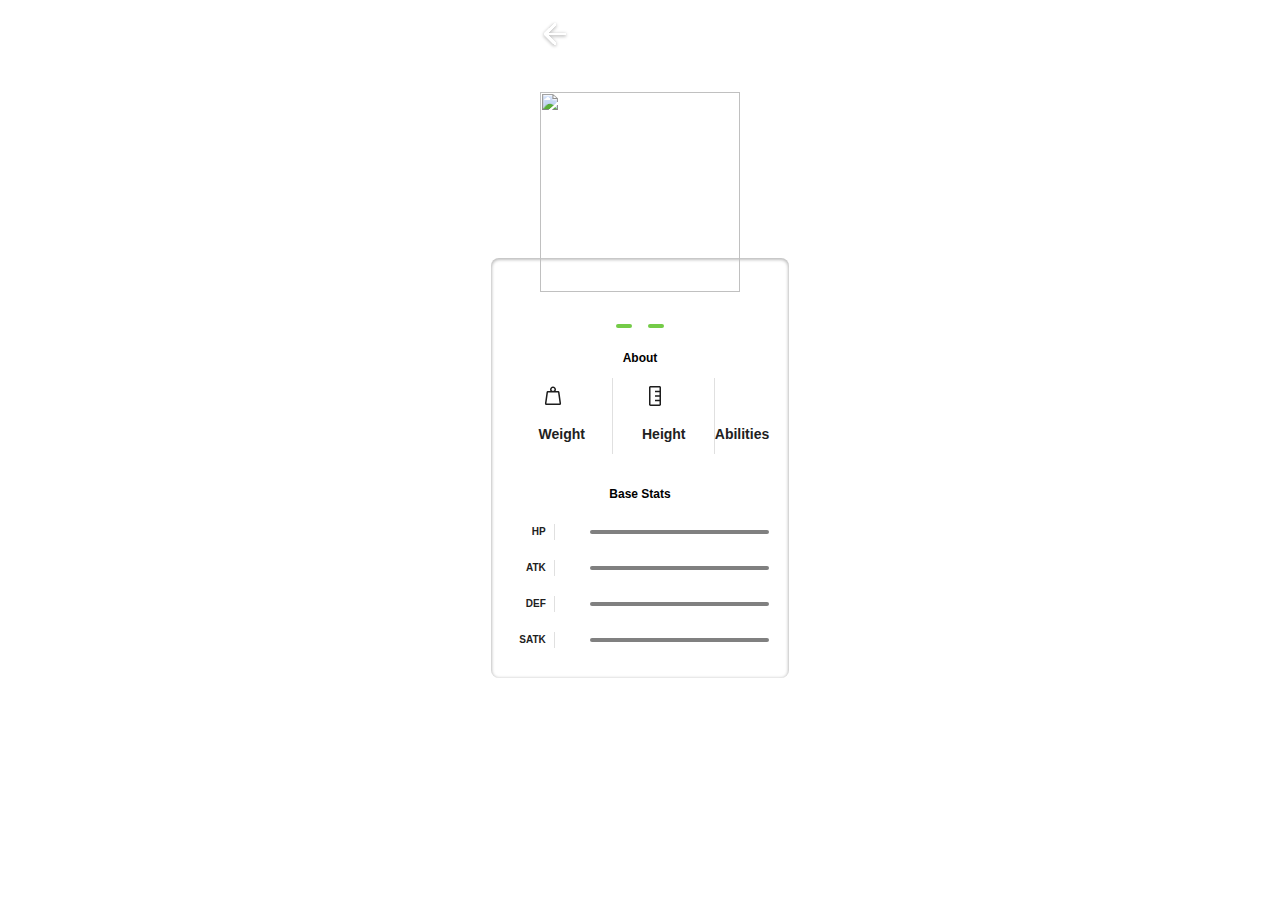
==== MyPokedex/detail.html @ 63f2f7e9 "Add files via upload" ====
<!DOCTYPE html>
<html lang="en">
  <head>
    <meta charset="UTF-8" />
    <meta name="viewport" content="width=device-width, initial-scale=1.0" />
    <title>Pokemon Detail</title>
    <link rel="stylesheet" href="style.css" />
    <script src="./pokemon-detail.js" defer></script>
  </head>
  <body>
    <main class="detail-main main">
      <header class="header">
        <div class="header-wrapper">
          <div class="header-wrap">
            <a href="./index.html" class="back-btn-wrap">
              <img
                src="./assets/back-to-home.svg"
                alt="back to home"
                class="back-btn"
                id="back-btn"
              />
            </a>
            <div class="name-wrap">
              <h1 class="name"></h1>
            </div>
          </div>
          <div class="pokemon-id-wrap">
            <p class="body2-fonts"></p>
          </div>
        </div>
      </header>
      <div class="featured-img">
        <a href="#" class="arrow left-arrow" id="leftArrow">
          <img src="./assets/chevron_left.svg" alt="back" />
        </a>
        <div class="detail-img-wrapper">
          <img src="" alt="" />
        </div>
        <a href="#" class="arrow right-arrow" id="rightArrow">
          <img src="./assets/chevron_right.svg" alt="forward" />
        </a>
      </div>
      <div class="detail-card-detail-wrapper">
        <div class="power-wrapper">
          <p class="body3-fonts type grass"></p>
          <p class="body3-fonts type poison"></p>
        </div>
        <p class="body2-fonts about-text">About</p>
        <div class="pokemon-detail-wrapper">
          <div class="pokemon-detail-wrap">
            <div class="pokemon-detail">
              <img src="./assets/weight.svg" alt="weight" />
              <p class="body3-fonts weight"></p>
            </div>
            <p class="caption-fonts">Weight</p>
          </div>
          <div class="pokemon-detail-wrap">
            <div class="pokemon-detail">
              <img src="./assets/height.svg" alt="height" class="straighten" />
              <p class="body3-fonts height"></p>
            </div>
            <p class="caption-fonts">Height</p>
          </div>
          <div class="pokemon-detail-wrap">
            <div class="pokemon-detail move"></div>
            <p class="caption-fonts">Abilities</p>
          </div>
        </div>
        <p class="body3-fonts pokemon-description"></p>
        <p class="body2-fonts about-text">Base Stats</p>
        <div class="stats-wrapper">
          <div class="stats-wrap" data-stat="hp">
            <p class="body3-fonts stats">HP</p>
            <p class="body3-fonts"></p>
            <progress value="" max="100" class="progress-bar"></progress>
          </div>
          <div class="stats-wrap" data-stat="ATK">
            <p class="body3-fonts stats">ATK</p>
            <p class="body3-fonts"></p>
            <progress value="" max="100" class="progress-bar"></progress>
          </div>
          <div class="stats-wrap" data-stat="DEF">
            <p class="body3-fonts stats">DEF</p>
            <p class="body3-fonts"></p>
            <progress value="" max="100" class="progress-bar"></progress>
          </div>
          <div class="stats-wrap" data-stat="SATK">
            <p class="body3-fonts stats">SATK</p>
            <p class="body3-fonts"></p>
            <progress value="" max="100" class="progress-bar"></progress>
          </div>
        </div>
      </div>
      <img src="./assets/pokedex.svg" alt="pokedex" class="detail-bg" />
    </main>
  </body>
</html>
---- MyPokedex/style.css ----
:root {
  --identity-primary: #772CE8;

  --grayscale-dark: #212121;
  --grayscale-black: #000;
  --grayscale-medium: #666666;
  --grayscale-light: #e0e0e0;
  --grayscale-background: #efefef;
  --grayscale-white: #ffffff;
  --purple: #772CE8;

  --headline-font-size: 28px;
  --body1-font-size: 14px;
  --body2-font-size: 12px;
  --body3-font-size: 10px;
  --subtitle1-font-size: 14px;
  --subtitle2-font-size: 12px;
  --subtitle3-font-size: 10px;
  --caption-font-size: 14px;

  --headline-line-height: 32px;
  --common-line-height: 16px;
  --caption-line-height: 12px;

  --font-weight-regular: 400;
  --font-weight-bold: 700;

  --drop-shadow: 0px 1px 3px 1px rgba(0, 0, 0, 0.2);
  --drop-shadow-hover: 0px 3px 12px 3px rgba(0, 0, 0, 0.2);
  --drop-shadow-inner: 0px 1px 3px 1px rgba(0, 0, 0, 0.25) inset;
}

h2,
h3,
h4,
.body1-fonts,
.body2-fonts,
.body3-fonts {
  line-height: var(--common-line-height);
}

h1 {
  font-size: var(--headline-font-size);
  line-height: var(--headline-line-height);
}

h2 {
  font-size: var(--subtitle1-font-size);
}

h3 {
  font-size: var(--subtitle2-font-size);
}

h4 {
  font-size: var(--subtitle3-font-size);
}

.body1-fonts {
  font-size: var(--body1-font-size);
}

.body2-fonts {
  font-size: var(--body2-font-size);
}

.body3-fonts {
  font-size: var(--body3-font-size);
  font-weight: var(--font-weight-bold);
}

.caption-fonts {
  font-size: var(--caption-font-size);
  line-height: var(--caption-line-height);
  font-weight: var(--font-weight-bold);
}

input:focus-visible {
  outline: 0;
}

.featured-img a.arrow.hidden {
  display: none;
}

body {
  margin: 0;
  height: 100vh;
  width: 100vw;
  box-sizing: border-box;
  font-family: "Poppins", sans-serif;
}

.main {
  margin: 0;
  padding: 0;
  background-color: var(--identity-primary);
  height: 100vh;
  width: 100vw;
  display: flex;
  flex-direction: column;
  align-items: center;
  gap: 1rem;
}

.header.home {
  width: 90%;
}

.container {
  width: 100%;
  margin: 0;
}

.logo-wrapper {
  display: flex;
  align-items: center;
}

.logo-wrapper > h1 {
  color: var(--grayscale-white);
}

.logo-wrapper > img {
  margin-right: 16px;
}

.search-wrapper,
.search-wrap {
  display: flex;
  align-items: center;
  width: 100%;
  gap: 16px;
}

.search-wrap {
  position: relative;
  background-color: var(--grayscale-white);
  border-radius: 16px;
  box-shadow: var(--drop-shadow-inner);
  height: 32px;
  gap: 8px;
}

.search-icon {
  margin-left: 16px;
}

.search-wrap svg path {
  fill: var(--identity-primary);
}

.search-wrap > input {
  width: 60%;
  border: none;
}

.sort-wrapper {
  position: relative;
}

.sort-wrap {
  background-color: var(--grayscale-white);
  border-radius: 100%;
  min-width: 2rem;
  min-height: 2rem;
  box-shadow: var(--drop-shadow-inner);
  display: flex;
  align-items: center;
  justify-content: center;
  position: relative;
}

.search-close-icon {
  position: absolute;
  right: 1rem;
  display: none;
  cursor: pointer;
}

.search-close-icon-visible {
  display: block;
}

.filter-wrapper {
  position: absolute;
  background: var(--identity-primary);
  border: 4px solid var(--identity-primary);
  border-top: 0;
  border-radius: 12px;
  padding: 0px 4px 4px 4px;
  right: 0px;
  box-shadow: var(--drop-shadow-hover);
  min-width: 113px;
  top: 40px;
  display: none;
  z-index: 5000;
}

.filter-wrapper-open {
  display: block;
}

.filter-wrapper-overlay .main::before {
  background-color: rgba(0, 0, 0, 0.4);
  width: 100%;
  height: 100%;
  position: absolute;
  left: 0;
  right: 0;
  top: 0;
  bottom: 0;
  z-index: 2;
}

.filter-wrapper > .body2-fonts {
  color: var(--grayscale-white);
  font-weight: var(--font-weight-bold);
  padding: 16px 20px;
}

.filter-wrap {
  background-color: var(--grayscale-white);
  box-shadow: var(--drop-shadow-inner);
  padding: 16px 20px;
  border-radius: 8px;
}

.filter-wrap > div {
  display: flex;
  align-items: center;
  gap: 8px;
  margin-bottom: 16px;
}

.filter-wrap > div:last-child {
  margin-bottom: 0px;
}

.filter-wrap input {
  accent-color: var(--identity-primary);
}

.pokemon-list {
  background-color: var(--grayscale-white);
  box-shadow: var(--drop-shadow-inner);
  border-radius: 0.75rem;
  min-height: calc(85.5% - 1rem);
  width: calc(100% - 1rem);
  max-height: 100px;
  overflow-y: auto;
}

.list-wrapper {
  margin: 1rem 0;
  display: flex;
  align-items: center;
  justify-content: center;
  flex-wrap: wrap;
  gap: 2rem;
}

.list-item {
  border-radius: 8px;
  box-shadow: var(--drop-shadow);
  background-color: var(--grayscale-white);
  width: 8.85rem;
  height: 8.85rem;
  text-align: center;
  text-decoration: none;
  cursor: pointer;
}

.list-item .number-wrap {
  min-height: 16px;
  text-align: right;
  padding: 0 8px;
  color: var(--grayscale-dark);
}

.list-item .name-wrap {
  border-radius: 7px;
  background-color: var(--grayscale-dark);
  padding: 24px 8px 4px 8px;
  color: var(--grayscale-light);
  margin-top: -18px;
}

.list-item .img-wrap {
  width: 72px;
  height: 72px;
  margin: auto;
}

.list-item .img-wrap img {
  width: 100%;
  height: 100%;
}

/* detail page */

.detail-main .header {
  padding: 20px 20px 24px 20px;
  position: relative;
  z-index: 2;
}

.detail-main .header-wrapper {
  display: flex;
  align-items: center;
  justify-content: space-between;
  column-gap: 15px;
  width: 200px;
}

.detail-main .header-wrap {
  display: flex;
  align-items: center;
  column-gap: 8px;
}

.detail-main .back-btn-wrap {
  max-height: 32px;
}

.detail-main .back-btn-wrap path,
.detail-main .header-wrapper p,
.detail-main .header-wrapper h1 {
  fill: var(--grayscale-white);
  color: var(--grayscale-white);
}

.detail-main .pokemon-id-wrap p {
  font-weight: var(--font-weight-bold);
}

.detail-img-wrapper {
  width: 200px;
  height: 200px;
  margin: auto;
  position: relative;
  z-index: 3;
}

.detail-img-wrapper img {
  width: 100%;
  height: 100%;
}

.detail-card-detail-wrapper {
  border-radius: 8px;
  background-color: var(--grayscale-white);
  box-shadow: var(--drop-shadow-inner);
  padding: 56px 20px 20px 20px;
  margin-top: -50px;
  display: flex;
  flex-direction: column;
  position: relative;
  z-index: 2;
}

.power-wrapper {
  display: flex;
  justify-content: center;
  align-items: center;
  flex-wrap: wrap;
  gap: 16px;
}

.power-wrapper > p {
  border-radius: 10px;
  padding: 2px 8px;
  font-weight: var(--font-weight-bold);
  color: var(--grayscale-white);
  text-transform: capitalize;
  background-color: #74cb48;
}

.pokemon-detail.move p {
  text-transform: capitalize;
  word-break: break-all;
}

.list-item .name-wrap p {
  text-transform: capitalize;
}

.detail-card-detail-wrapper .about-text {
  font-weight: var(--font-weight-bold);
  text-align: center;
}

.pokemon-detail-wrapper {
  display: flex;
  align-items: flex-end;
}

.pokemon-detail-wrapper .pokemon-detail-wrap {
  flex: 1;
  text-align: center;
  position: relative;
}

.pokemon-detail-wrap:before {
  content: "";
  background-color: var(--grayscale-light);
  width: 1px;
  height: 100%;
  position: absolute;
  right: 0;
  top: 0;
  bottom: 0;
  margin: auto;
}

.pokemon-detail-wrap:last-child::before {
  display: none;
}

.pokemon-detail {
  display: flex;
  justify-content: center;
  align-items: center;
  padding: 6px 30px;
  gap: 18px;
}

.pokemon-detail-wrapper {
  min-height: 76px;
}

.pokemon-detail.move {
  flex-direction: column;
  gap: 0;
  align-items: center;
  padding: 5px 5px;
}

.pokemon-detail-wrap > .caption-fonts {
  color: var(--grayscale-dark);
}

.pokemon-detail-wrap .straighten {
  transform: rotate(90deg);
}

.detail-card-detail-wrapper .pokemon-description {
  color: var(--grayscale-dark);
  text-align: center;
}

.stats-wrap {
  display: flex;
  align-items: center;
}

.stats-wrap p {
  color: var(--grayscale-dark);
  margin-right: 8px;
  min-width:19px;
}

.stats-wrap p.stats {
  text-align: right;
  padding-right: 8px;
  min-width: 35px;
  border-right: 1px solid var(--grayscale-light);
  font-weight: var(--font-weight-bold);
}

.stats-wrap .progress-bar {
  flex: 1;
  border-radius: 4px;
  height: 4px;
}

.stats-wrap .progress-bar::-webkit-progress-bar {
  border-radius: 4px;
}

.stats-wrap .progress-bar::-webkit-progress-value {
  border-radius: 4px;
}

.detail-bg {
  position: absolute;
  z-index: 1;
  right: 8px;
  top: 8px;
  opacity: 0.1;
}

.detail-bg path {
  fill: var(--grayscale-white);
}

div#not-found-message {
  display: none;
  position: absolute;
  left: 50%;
  top: 50%;
  transform: translate(-50%, -50%);
  font-size: 20px;
  font-weight: 600;
}

.arrow img {
  -webkit-filter: brightness(0) grayscale(1) invert(1);
  filter: brightness(0) grayscale(1) invert(1);
  width: 28px;
}

.featured-img {
  position: relative;
}

.featured-img a.arrow {
  display: inline-block;
  position: absolute;
  top: 50%;
  transform: translateY(-50%);
  z-index: 999;
}

.featured-img a.arrow.left-arrow {
  left: -2rem;
}

.featured-img a.arrow.right-arrow {
  right: -2rem;
}

.detail-main.main {
  height: max-content;
  border-color: transparent;
  background-color: transparent;
}


::-webkit-scrollbar-track
{
	-webkit-box-shadow: inset 0 0 6px rgba(0,0,0,0.3);
	border-radius: 10px;
	background-color: #F5F5F5;
}

::-webkit-scrollbar
{
	width: 12px;
	background-color: #F5F5F5;
}

::-webkit-scrollbar-thumb
{
	border-radius: 6px;
	-webkit-box-shadow: inset 0 0 6px rgba(0, 0, 0, 0.631);
	background-color: #555;
}
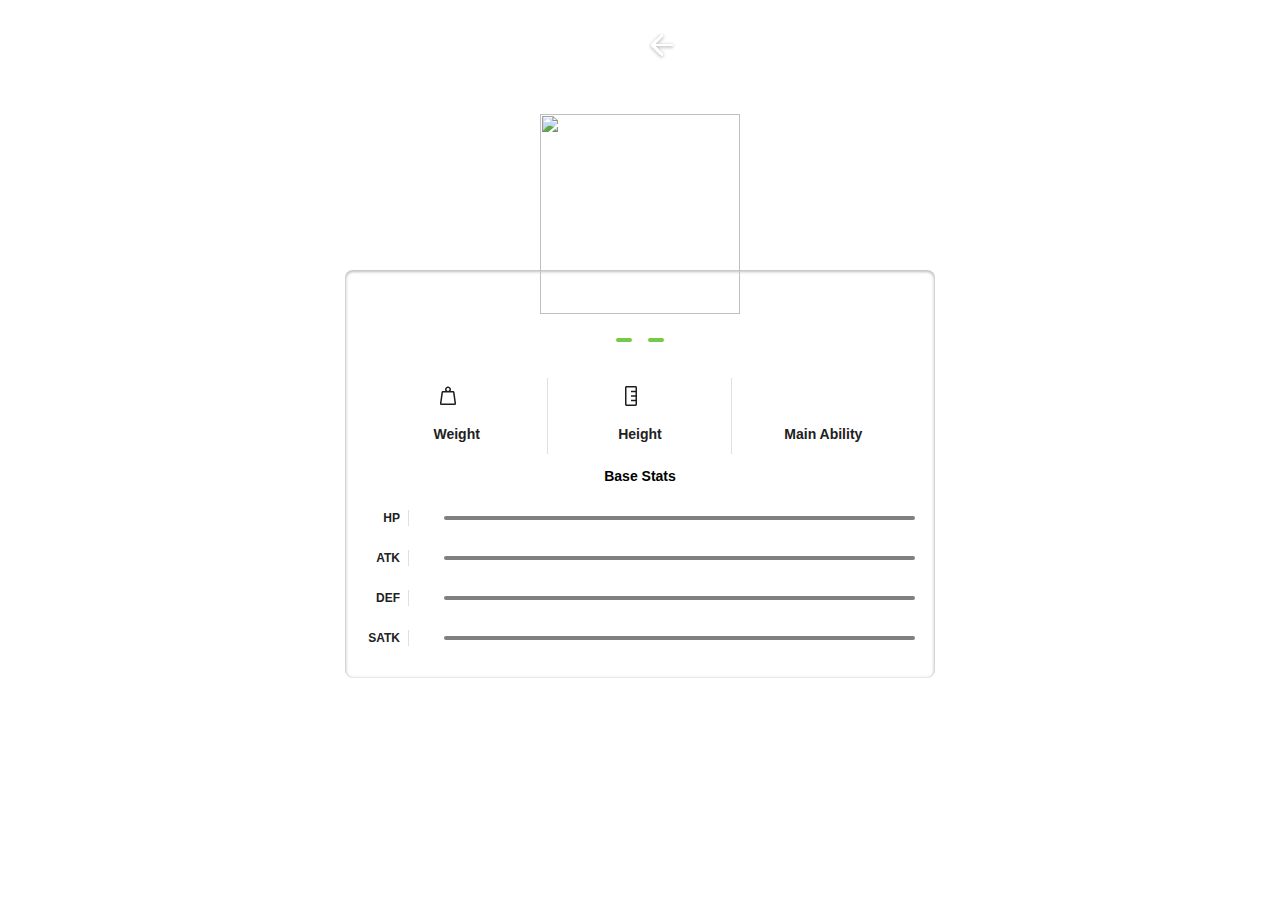
==== commit 086a2bb0: "Add files via upload" ====
--- a/MyPokedex/detail.html
+++ b/MyPokedex/detail.html
@@ -45,7 +45,7 @@
           <p class="body3-fonts type grass"></p>
           <p class="body3-fonts type poison"></p>
         </div>
-        <p class="body2-fonts about-text">About</p>
+        <p class="body3-fonts pokemon-description"></p>
         <div class="pokemon-detail-wrapper">
           <div class="pokemon-detail-wrap">
             <div class="pokemon-detail">
@@ -63,10 +63,9 @@
           </div>
           <div class="pokemon-detail-wrap">
             <div class="pokemon-detail move"></div>
-            <p class="caption-fonts">Abilities</p>
+            <p class="caption-fonts">Main Ability</p>
           </div>
         </div>
-        <p class="body3-fonts pokemon-description"></p>
         <p class="body2-fonts about-text">Base Stats</p>
         <div class="stats-wrapper">
           <div class="stats-wrap" data-stat="hp">
--- a/MyPokedex/style.css
+++ b/MyPokedex/style.css
@@ -11,8 +11,8 @@
 
   --headline-font-size: 28px;
   --body1-font-size: 14px;
-  --body2-font-size: 12px;
-  --body3-font-size: 10px;
+  --body2-font-size: 14px;
+  --body3-font-size: 12px;
   --subtitle1-font-size: 14px;
   --subtitle2-font-size: 12px;
   --subtitle3-font-size: 10px;
@@ -104,7 +104,7 @@
 }
 
 .header.home {
-  width: 90%;
+  width: 80%;
 }
 
 .container {
@@ -114,7 +114,8 @@
 
 .logo-wrapper {
   display: flex;
-  align-items: center;
+  justify-content: center;
+  align-items:center;
 }
 
 .logo-wrapper > h1 {
@@ -125,11 +126,18 @@
   margin-right: 16px;
 }
 
-.search-wrapper,
+.search-wrapper {
+  position: relative;
+  display: flex;
+  align-items: center;
+  width: 100%;
+  gap: 16px;
+}
 .search-wrap {
   display: flex;
   align-items: center;
-  width: 100%;
+  margin-left: 355px;
+  width: 40%;
   gap: 16px;
 }
 
@@ -151,7 +159,7 @@
 }
 
 .search-wrap > input {
-  width: 60%;
+  width: 90%;
   border: none;
 }
 
@@ -169,6 +177,11 @@
   align-items: center;
   justify-content: center;
   position: relative;
+  cursor: pointer;
+}
+
+.sort-wrap:hover {
+  background-color: var(--grayscale-light);
 }
 
 .search-close-icon {
@@ -247,7 +260,7 @@
   border-radius: 0.75rem;
   min-height: calc(85.5% - 1rem);
   width: calc(100% - 1rem);
-  max-height: 100px;
+  max-height: 80px;
   overflow-y: auto;
 }
 
@@ -269,6 +282,11 @@
   text-align: center;
   text-decoration: none;
   cursor: pointer;
+  width: 200px;
+}
+
+.list-item:hover {
+  box-shadow: 0 8px 16px 0 rgba(0,0,0,0.4);
 }
 
 .list-item .number-wrap {
@@ -276,6 +294,8 @@
   text-align: right;
   padding: 0 8px;
   color: var(--grayscale-dark);
+  display: flex;
+  justify-content: space-between;
 }
 
 .list-item .name-wrap {
@@ -283,12 +303,12 @@
   background-color: var(--grayscale-dark);
   padding: 24px 8px 4px 8px;
   color: var(--grayscale-light);
-  margin-top: -18px;
+  margin-top: -30px;
 }
 
 .list-item .img-wrap {
-  width: 72px;
-  height: 72px;
+  width: 86px;
+  height: 86px;
   margin: auto;
 }
 
@@ -308,7 +328,7 @@
 .detail-main .header-wrapper {
   display: flex;
   align-items: center;
-  justify-content: space-between;
+  justify-content:flex-end;
   column-gap: 15px;
   width: 200px;
 }
@@ -332,6 +352,11 @@
 
 .detail-main .pokemon-id-wrap p {
   font-weight: var(--font-weight-bold);
+  height: 20px;
+  width: 40px;
+  text-align: center;
+  display: flexbox;
+  margin-top: 20px;
 }
 
 .detail-img-wrapper {
@@ -352,7 +377,7 @@
   background-color: var(--grayscale-white);
   box-shadow: var(--drop-shadow-inner);
   padding: 56px 20px 20px 20px;
-  margin-top: -50px;
+  margin-top: -60px;
   display: flex;
   flex-direction: column;
   position: relative;
@@ -433,7 +458,7 @@
   flex-direction: column;
   gap: 0;
   align-items: center;
-  padding: 5px 5px;
+  padding: 0px 0px;
 }
 
 .pokemon-detail-wrap > .caption-fonts {
@@ -447,6 +472,7 @@
 .detail-card-detail-wrapper .pokemon-description {
   color: var(--grayscale-dark);
   text-align: center;
+  width: 550px;
 }
 
 .stats-wrap {
@@ -507,7 +533,7 @@
 .arrow img {
   -webkit-filter: brightness(0) grayscale(1) invert(1);
   filter: brightness(0) grayscale(1) invert(1);
-  width: 28px;
+  width: 50px;
 }
 
 .featured-img {
@@ -537,6 +563,50 @@
 }
 
 
+/* Checkbox */
+
+/* Hide the default checkbox appearance */
+.list-item .pokemon-checkbox::-webkit-checkmark {
+  display: none;
+}
+.list-item .pokemon-checkbox::-moz-checkmark {
+  display: none;
+}
+.list-item .pokemon-checkbox::checkmark {
+  display: none;
+}
+
+/* Custom */
+.list-item .pokemon-checkbox {
+  display: flex;
+
+  appearance: none;
+  -webkit-appearance: none;
+  -moz-appearance: none;
+  
+  width: 18px;
+  height: 18px;
+  background-color: var(--grayscale-light);
+  border-radius: 20px;
+  margin-left: 0px;
+  margin-top: 11px;
+  cursor: pointer;
+}
+
+.list-item .pokemon-checkbox:checked {
+  background: url('./assets/check-mark-icon.svg') center/contain no-repeat;
+}
+
+/* Style for the inner checkbox appearance */
+.list-item .pokemon-checkbox::before {
+  content: '';
+  display: inline-block;
+  width: 100%;
+  height: 100%;
+  visibility: visible;
+}
+
+/* Scrollbar */
 ::-webkit-scrollbar-track
 {
 	-webkit-box-shadow: inset 0 0 6px rgba(0,0,0,0.3);
@@ -548,11 +618,24 @@
 {
 	width: 12px;
 	background-color: #F5F5F5;
+  border-radius: 10px;
 }
 
 ::-webkit-scrollbar-thumb
 {
-	border-radius: 6px;
+	border-radius: 8px;
 	-webkit-box-shadow: inset 0 0 6px rgba(0, 0, 0, 0.631);
 	background-color: #555;
+}
+
+/* Reset Button */
+.reset-button {
+  border-radius: 10px;
+  color: var(--purple);
+  border-width: 0px;
+  cursor: pointer;
+}
+
+.reset-button:hover {
+  background-color: var(--grayscale-light);
 }